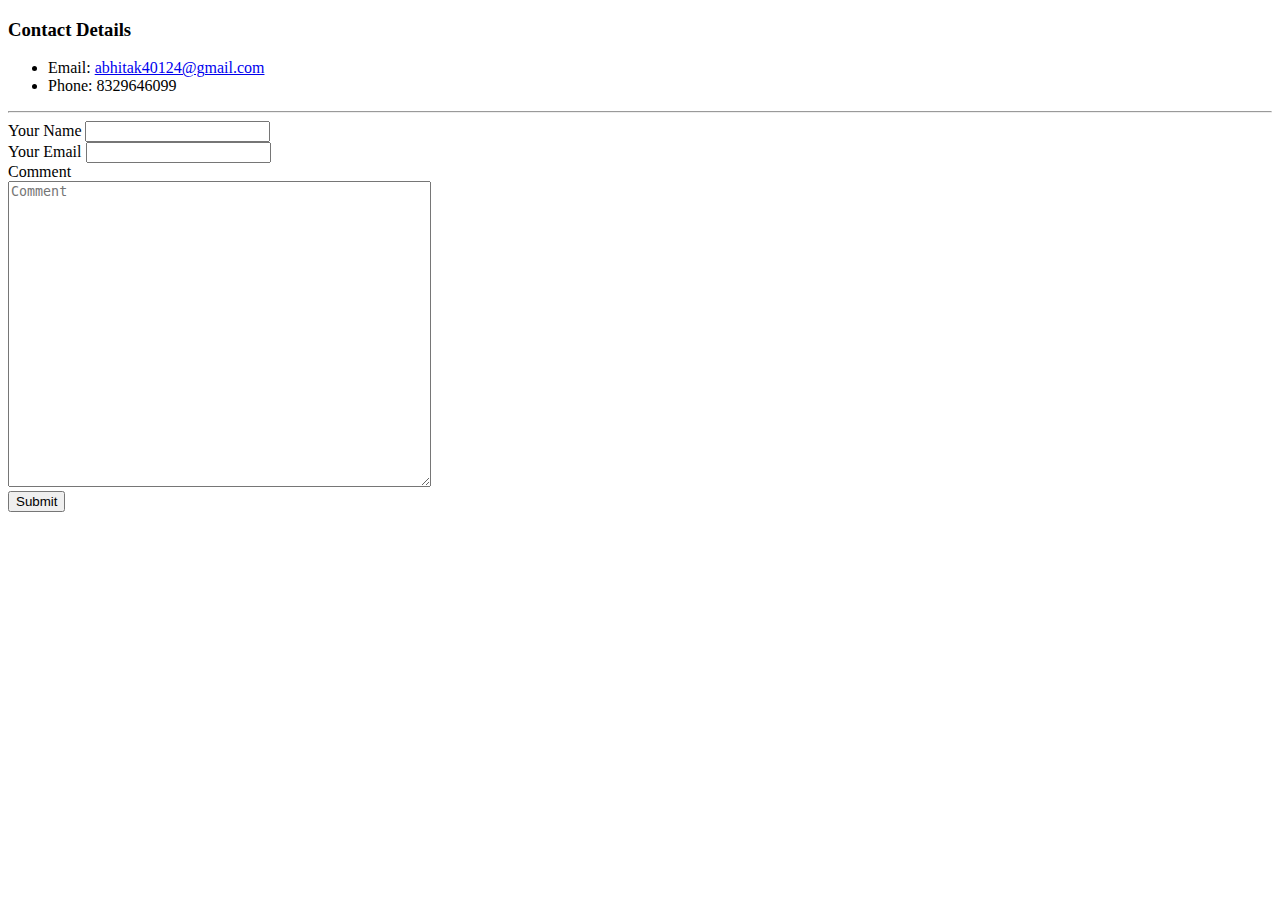
==== Contact.html @ 5db838b2 "First Changes to the cv website" ====
<!DOCTYPE html>
<html lang="en">
<head>
    <meta charset="UTF-8">
    <meta name="viewport" content="width=device-width, initial-scale=1.0">
    <title>Contact Details</title>
</head>
<body>
    <h3>Contact Details</h3>
    <ul>
        <li>Email: <a href="mailto:abhitak40124@gmail.com">abhitak40124@gmail.com</a></li>
        <li>Phone: 8329646099</li>
    </ul>
    <hr>
    <form action="mailto:aniltak40124@gmail.com" enctype="text/plain" method="post">
        <label>Your Name</label>
        <input name="yourName" type="text" autocapitalize="word">
        <br>
        <label>Your Email </label>
        <input name="yourEmail" type="email"><br>
        <label>Comment</label><br>
        <textarea name="Comment" rows="20" cols="50" autocapitalize="sentence" placeholder="Comment"></textarea>
        <br><input type="submit">
    </form>
</body>
</html>
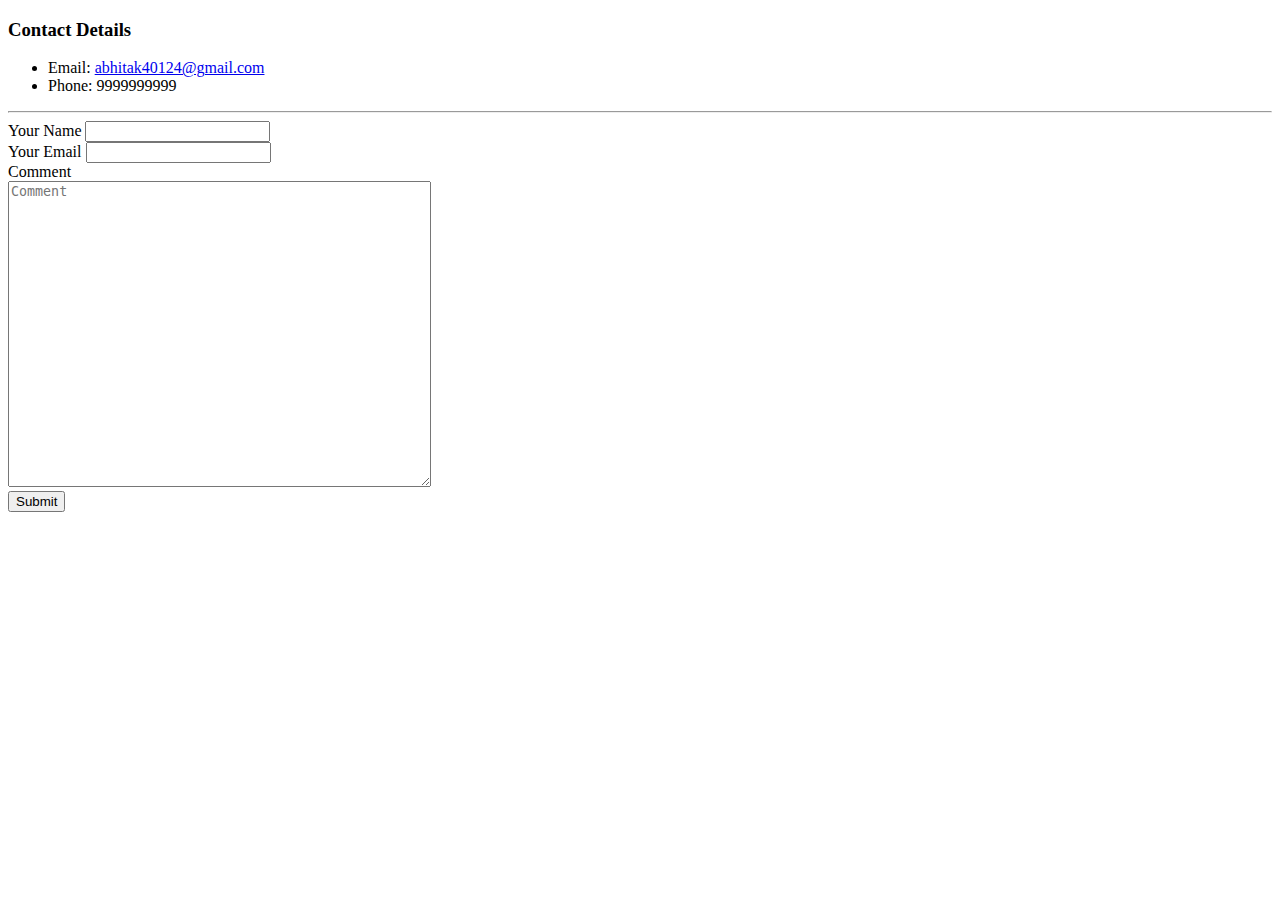
==== commit e7e766df: "Changes" ====
--- a/Contact.html
+++ b/Contact.html
@@ -9,7 +9,7 @@
     <h3>Contact Details</h3>
     <ul>
         <li>Email: <a href="mailto:abhitak40124@gmail.com">abhitak40124@gmail.com</a></li>
-        <li>Phone: 8329646099</li>
+        <li>Phone: 9999999999</li>
     </ul>
     <hr>
     <form action="mailto:aniltak40124@gmail.com" enctype="text/plain" method="post">
